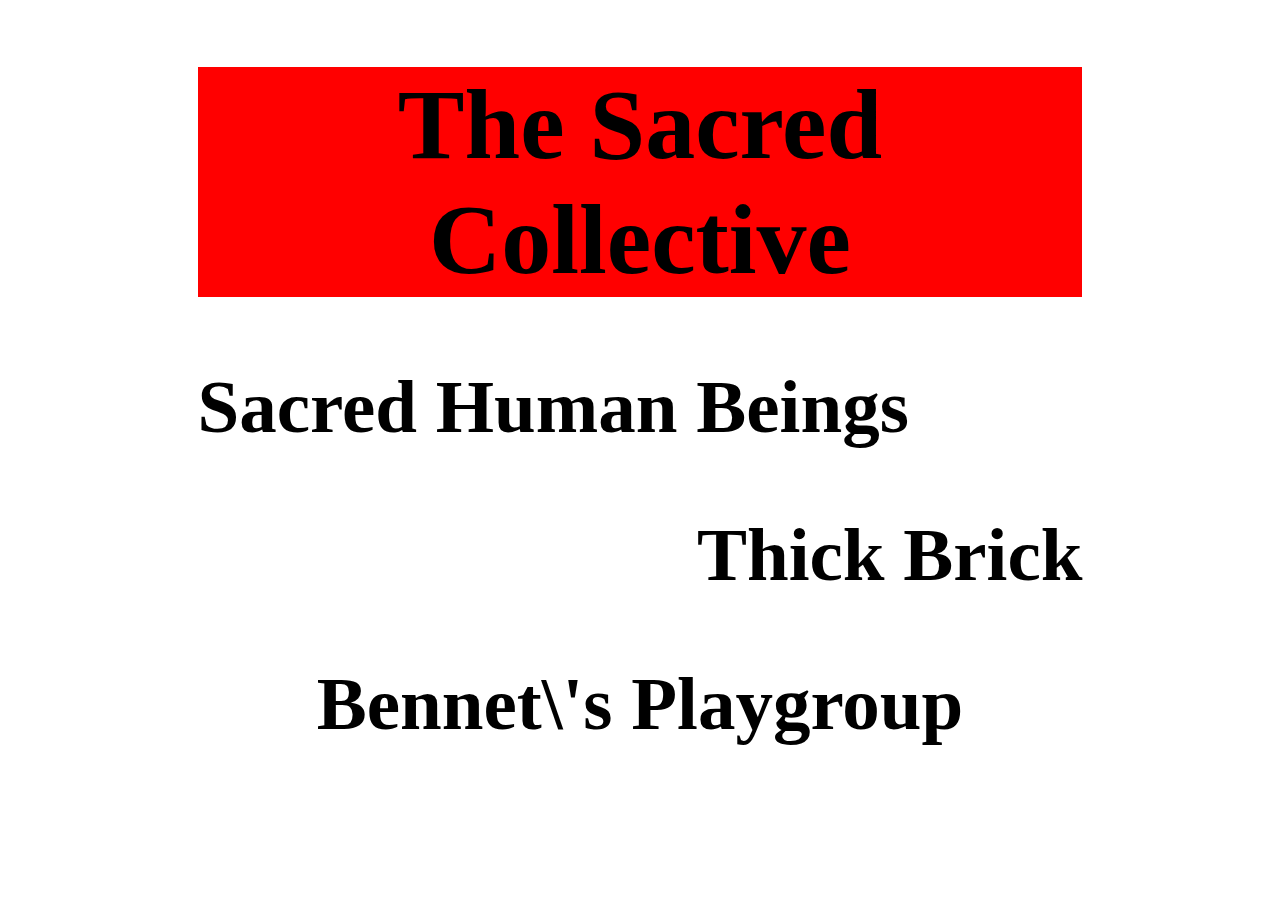
==== templates/index.html @ 12bd9cf3 "edited rudimentary css and html" ====
<!doctype html>
<title>SACRED THICK 20XX</title>
<link rel="stylesheet" href="/static/scary.css?q=1280549780"
   type="text/css" media="screen" charset="utf-8" />
<link rel="stylesheet" href="/static/scary.css" type="text/css" />
<div class="container">
  <h1 align=middle> The Sacred Collective </h1>
  <a href="./artist/sacredhumanbeings" class="button">
    <h2 align=left>Sacred Human Beings</h2>
  </a>
  <a href="./artist/thickbrick" class="button">
    <h2 align=right>Thick Brick</h2>
  </a>
  <a href="./artist/bennetsplaygroup" class="button">
    <h2 align=middle>Bennet\'s Playgroup</h2>
  </a>
</div>
---- static/scary.css ----
@font-face {
  font-family: "SomethingStrange";
  src: url("SomethingStrange.ttf")
}

html {
  font: 50px SomethingStrange;
}

h1 {
  background-color: red;
}

a:-webkit-any-link {
  color: initial;
  text-decoration: none;
}

div.container {
  max-width: 70%;
  margin: auto;
}

ul {
  list-style-type: none;
  -webkit-margin-before: 0em;
  -webkit-padding-start: 0em;
}
---- static/scary.css ----
@font-face {
  font-family: "SomethingStrange";
  src: url("SomethingStrange.ttf")
}

html {
  font: 50px SomethingStrange;
}

h1 {
  background-color: red;
}

a:-webkit-any-link {
  color: initial;
  text-decoration: none;
}

div.container {
  max-width: 70%;
  margin: auto;
}

ul {
  list-style-type: none;
  -webkit-margin-before: 0em;
  -webkit-padding-start: 0em;
}
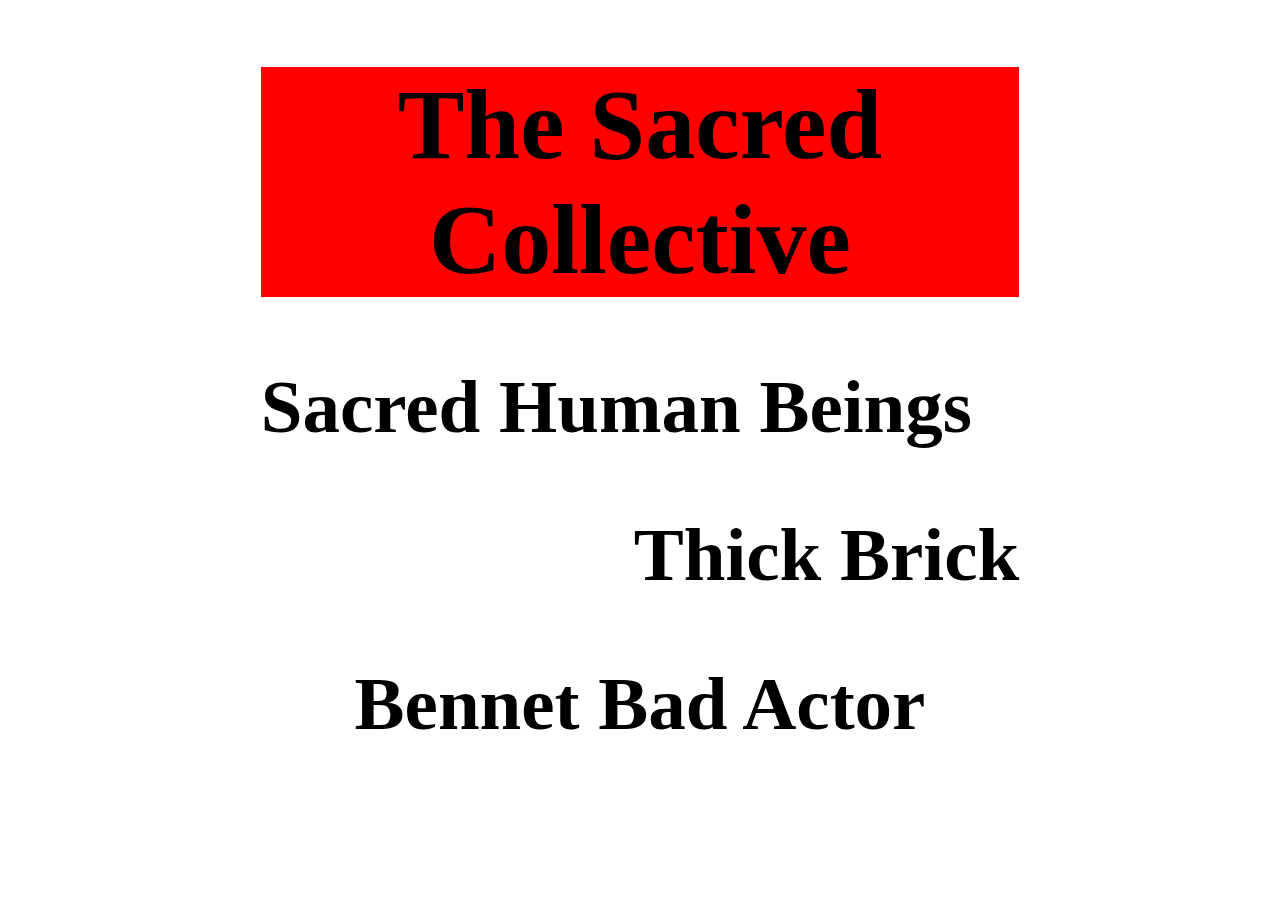
==== commit 92c90095: "merging bennet's changes" ====
--- a/templates/index.html
+++ b/templates/index.html
@@ -11,7 +11,7 @@
   <a href="./artist/thickbrick" class="button">
     <h2 align=right>Thick Brick</h2>
   </a>
-  <a href="./artist/bennetsplaygroup" class="button">
-    <h2 align=middle>Bennet\'s Playgroup</h2>
+  <a href="./artist/bennetbadactor" class="button">
+    <h2 align=middle>Bennet Bad Actor</h2>
   </a>
 </div>
--- a/static/scary.css
+++ b/static/scary.css
@@ -16,9 +16,15 @@
   text-decoration: none;
 }
 
-div.container {
-  max-width: 70%;
+.body_text {
+  font-family: Helvetica;
+  font-size: 14px;
+}
+
+.container {
+  max-width: 60%;
   margin: auto;
+  position: relative;
 }
 
 ul {
@@ -26,3 +32,8 @@
   -webkit-margin-before: 0em;
   -webkit-padding-start: 0em;
 }
+
+img {
+  width: 600px;
+  height: 600px;
+}
--- a/static/scary.css
+++ b/static/scary.css
@@ -16,9 +16,15 @@
   text-decoration: none;
 }
 
-div.container {
-  max-width: 70%;
+.body_text {
+  font-family: Helvetica;
+  font-size: 14px;
+}
+
+.container {
+  max-width: 60%;
   margin: auto;
+  position: relative;
 }
 
 ul {
@@ -26,3 +32,8 @@
   -webkit-margin-before: 0em;
   -webkit-padding-start: 0em;
 }
+
+img {
+  width: 600px;
+  height: 600px;
+}
